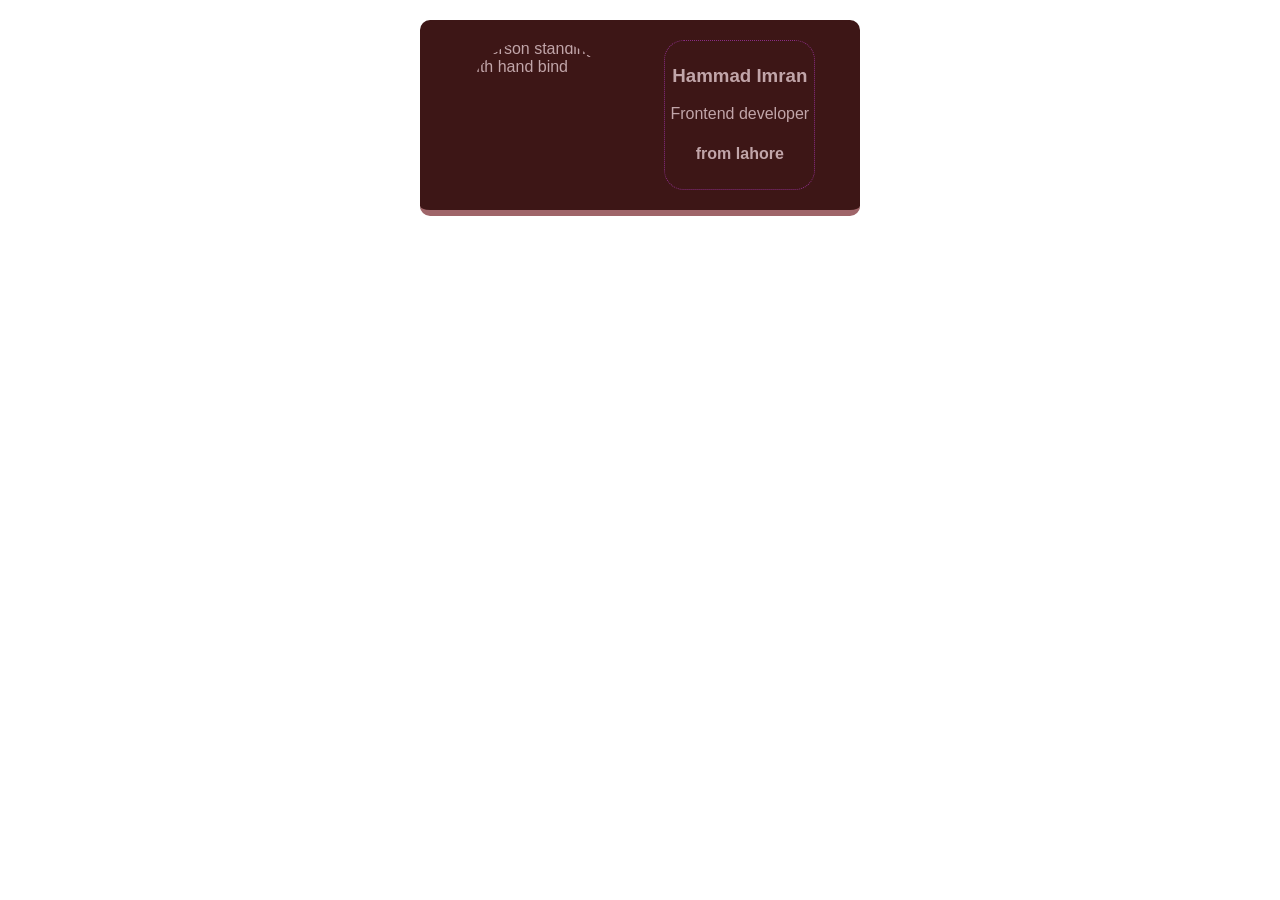
==== Index.html @ 6cc619e6 "Rename 5 business card.html to Index.html" ====
<!DOCTYPE html>
<html lang="en">
<head>
    <meta charset="UTF-8">
    <meta name="viewport" content="width=device-width, initial-scale=1.0">
    <link rel="stylesheet" href="business card.css">
    <title>Document</title>
</head>
<body>
    <div class="card">
    <image class="picture" src="image/picture.avif" alt="person standing with hand bind"></image>
<div class="border">
    <h3>Hammad Imran</h3>
    <p>Frontend developer</p>
    <h4>from lahore</h4>
</div>
    
    </div>
    
</body>
</html>
---- business card.css ----
body{
    margin: 20px;
    font-family: Verdana, Geneva, Tahoma, sans-serif;
}
.picture{
    width: 150px;
    border-radius: 70px;
}
@keyframes myAnimation {
  0%   {background-color:red; left:0px; top:0px;}
  25%  {background-color:yellow; left:200px; top:0px;}
  50%  {background-color:blue; left:200px; top:200px;}
  75%  {background-color:green; left:0px; top:200px;}
  100% {background-color:red; left:0px; top:0px;}
}
.card{
    margin: 0px auto;
    width: 400px;
    background-color: #3d1616;
    color: #c1a5a9;
    border-bottom: 6px solid #9f6569;
    border-radius: 10px;
    padding: 20px;
    display: flex;
    justify-content: space-around;
    position: relative;
    animation-name: myAnimation;
    animation-duration: 4s;
}
.border{
    border: 1px dotted #892D84;
text-align: center;
border-radius: 20px;
padding: 5px;
}
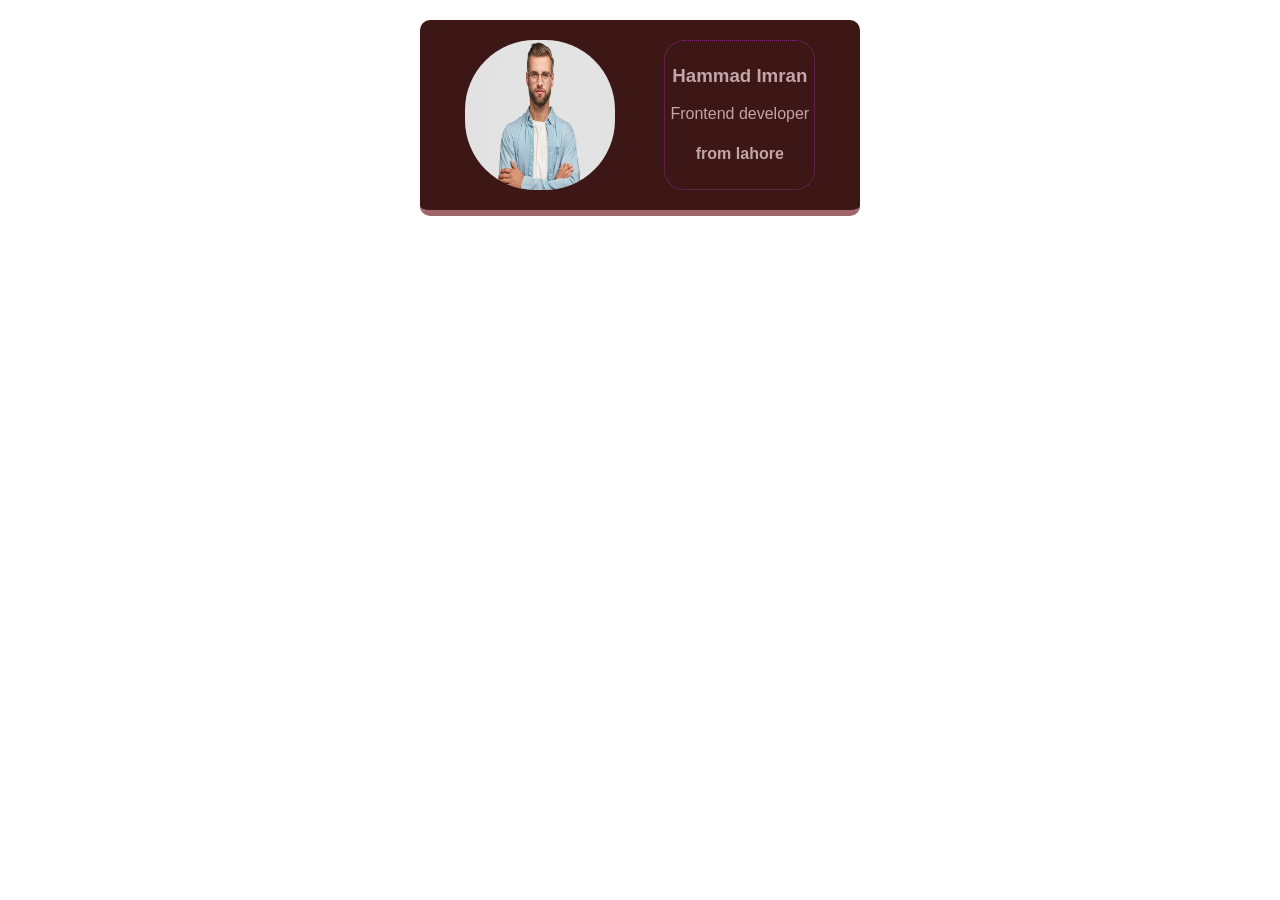
==== commit defd76da: "image update" ====
--- a/Index.html
+++ b/Index.html
@@ -8,7 +8,7 @@
 </head>
 <body>
     <div class="card">
-    <image class="picture" src="image/picture.avif" alt="person standing with hand bind"></image>
+    <image class="picture" src="picture.avif" alt="person standing with hand bind"></image>
 <div class="border">
     <h3>Hammad Imran</h3>
     <p>Frontend developer</p>
